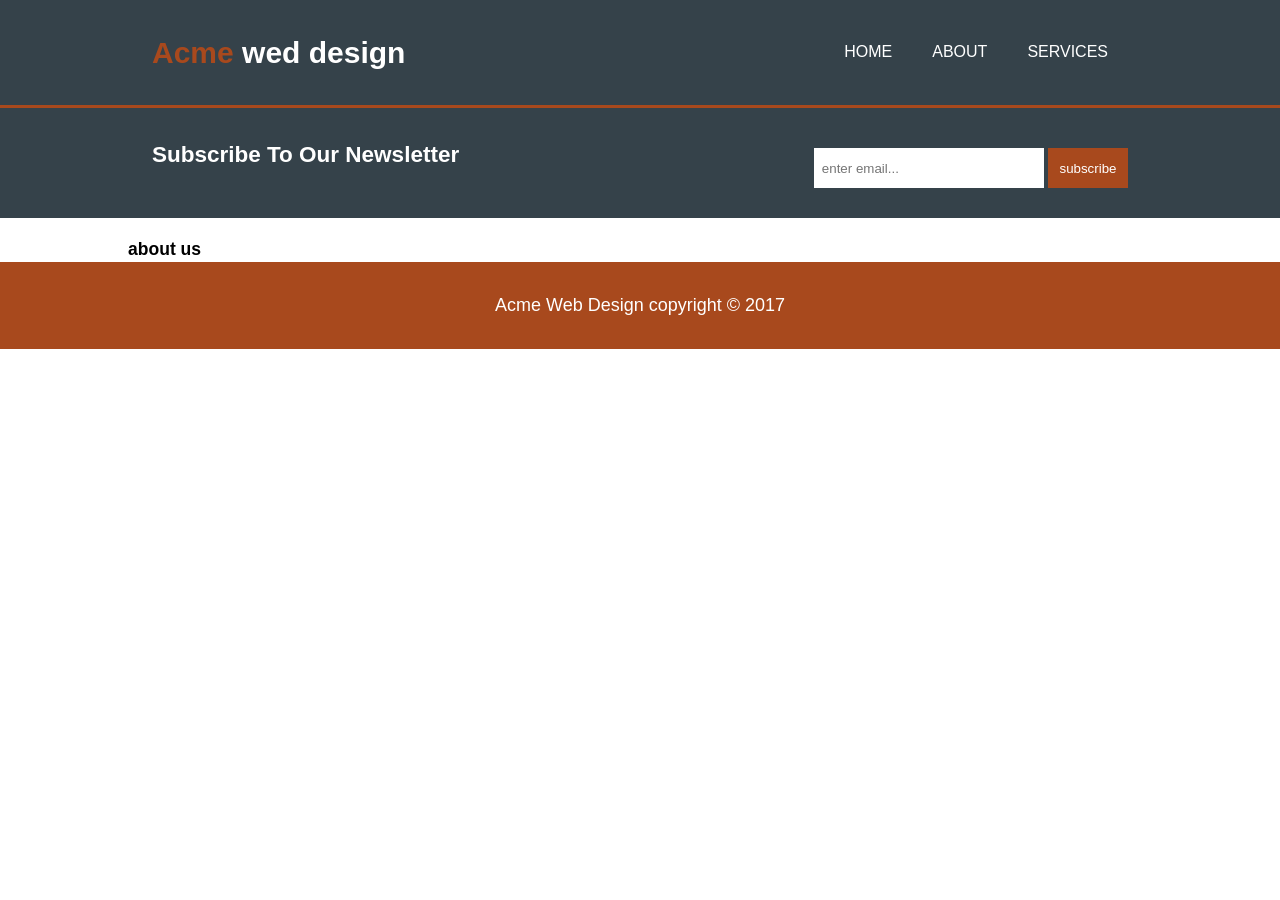
==== about.html @ eeb0c668 "initialise the about link" ====
<!doctype html>
<html lang="en">
   <head>
      <meta charset="UTF-8" />
      <meta name="viewport" content="width=device-width, initial-scale=1.0" />
      <title>ACME Web design | About</title>
      <link rel="stylesheet" href="/css/style.css" />
   </head>
   <body>
      <header>
         <div class="container">
            <div id="branding">
               <h1><span>Acme</span> wed design</h1>
            </div>
            <nav>
               <ul>
                  <li><a href="index.html">home</a></li>
                  <li class="all-about"><a href="about.html">about</a></li>
                  <li><a href="services.html">services</a></li>
               </ul>
            </nav>
         </div>
      </header>
      <main>
         <section id="article">
            <div class="container">
               <h1>Subscribe to our newsletter</h1>
               <form>
                  <input type="email" placeholder="enter email..." />
                  <button type="submit" class="btn-1">subscribe</button>
               </form>
            </div>
         </section>
         <section id="another">
            <div class="container">
                <article id="maim-col">
                    <h1 class="page-title">about us</h1>
                </article>
                
            </div>
         </section>
      </main>
      <footer id="footer">
         <p>Acme Web Design copyright &copy; 2017</p>
      </footer>
   </body>
</html>
---- css/style.css ----
*{
    margin: 0;
    padding:0;
    box-sizing: border-box;
}
body{
    font-family: Arial, Helvetica, sans-serif;
    font-size: 15px;
    line-height: 1.5;
    background-color: #fff;
}

.container{
    width: 80%;
    margin: auto;
    overflow: hidden;
}

ul{
    padding: 0;
    margin: 0;
    list-style: none;
}

a:hover{
    color: #a8491d;
}

.btn-1{
    height: 40px;
    background: #a8491d;
    width: 80px;
    border: none;
    color: #fff;
    padding-left:  0 20px;
}
/* haeder */
header{
    background: #35424a;
    color: #fff;
    padding: 30px;
    min-height: 70px;
    border-bottom: #a8491d 3px solid;
    /* border: red 3px solid; */
}

img{
    width: 90px;
}

header a {
    color: white;
    text-decoration: none;
    text-transform: uppercase;
    font-size: 16px;
    padding: 0 20px;
}



header li{
    float: left;
   
}

header #branding{
    float: left;
    
}

header #branding h1{
    margin: 0;
}

header nav{
    float: right;
    margin-top: 10px;
}

header span{
    color: #a8491d;
    font-weight: bolder;
}

header .highlight a{
    color: #a8491d;
}

/* showcase */

#showcase{
    min-height: 400px;
    /* border: rebeccapurple 3px solid; */
    background-image: url('/images/binary.avif');
    background-repeat: no-repeat;
    background-size: cover;
    background-position: center;
    text-align: center;
    color: #fff;

    
}

#showcase h1{
    margin-top: 100px;
    font-size: 55px;
    margin-bottom: 10px;
    text-transform: capitalize;
}

#showcase p{
    text-align: center;
    width: 80%;
    font-size: 20px;
}

#article{
    padding: 30px;
    background:#35424a ;
    margin-bottom: 18px;
}

#article h1{
    color: #fff;
    text-transform:capitalize ;
    float: left;
}

/* article ID */

#article form{
    float: right;
    margin-top: 10px;
}

#article input[type="email"]{
    padding: 8px;
    width: 230px;
    height: 40px;
    border: none;
}

/* boxes ID */

#boxes{
    /* border: red 3px solid; */
    margin-top: 20px;
    
}

#boxes .container{
    display: flex;
    flex-direction: row;
}
#boxes .box{
    /* border: yellow 3px solid; */
    width: 30%;
    text-align: center;
    padding: 20px;
}


#footer{
    padding: 30px;
    background: #a8491d;
    text-align: center;
    color: #fff;

}

#footer p{
    font-size: 18px;
}
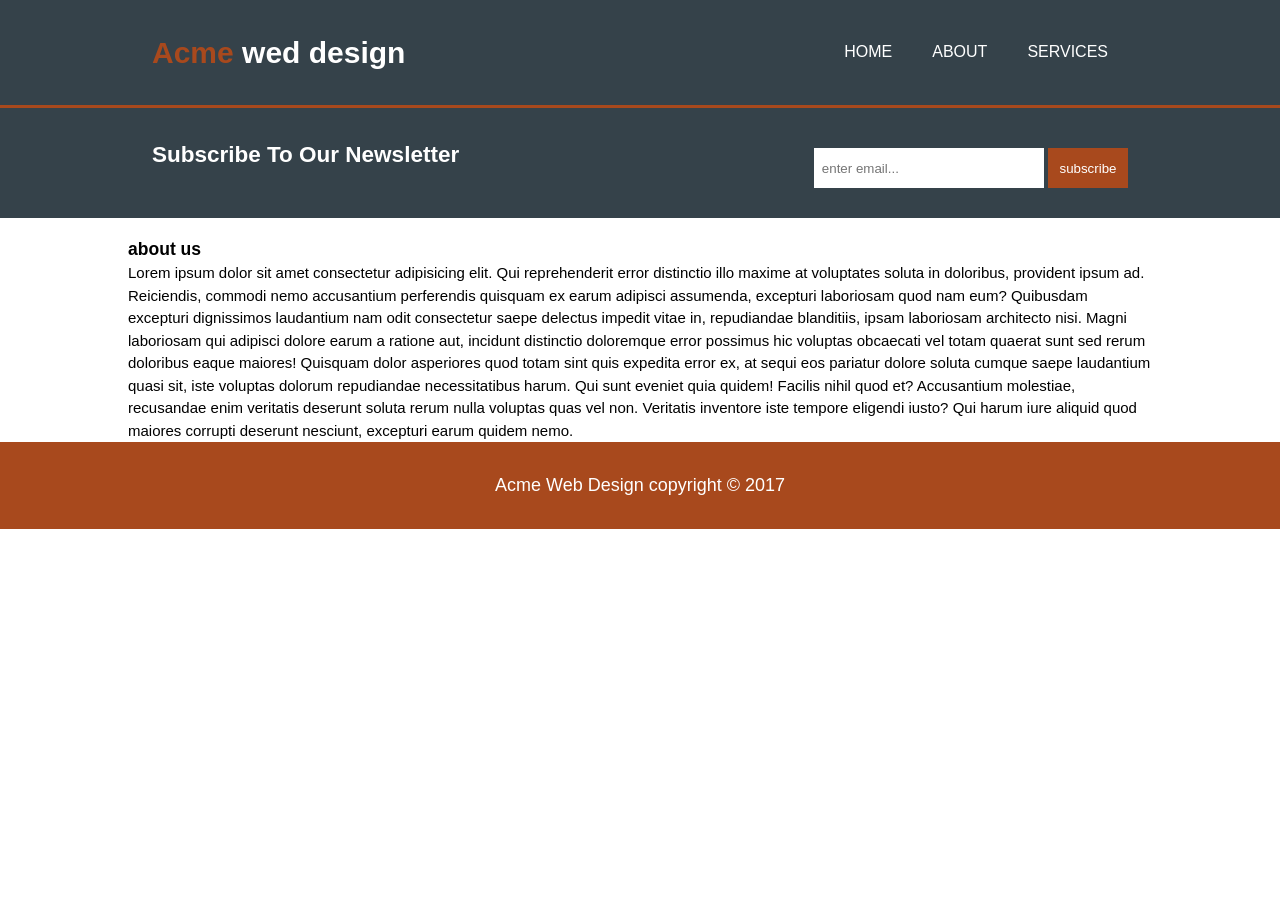
==== commit af1a19cf: "added main paragraph of about us" ====
--- a/about.html
+++ b/about.html
@@ -33,10 +33,33 @@
          </section>
          <section id="another">
             <div class="container">
-                <article id="maim-col">
-                    <h1 class="page-title">about us</h1>
-                </article>
-                
+               <article id="maim-col">
+                  <h1 class="page-title">about us</h1>
+                  <p>
+                     Lorem ipsum dolor sit amet consectetur adipisicing elit.
+                     Qui reprehenderit error distinctio illo maxime at
+                     voluptates soluta in doloribus, provident ipsum ad.
+                     Reiciendis, commodi nemo accusantium perferendis quisquam
+                     ex earum adipisci assumenda, excepturi laboriosam quod nam
+                     eum? Quibusdam excepturi dignissimos laudantium nam odit
+                     consectetur saepe delectus impedit vitae in, repudiandae
+                     blanditiis, ipsam laboriosam architecto nisi. Magni
+                     laboriosam qui adipisci dolore earum a ratione aut,
+                     incidunt distinctio doloremque error possimus hic voluptas
+                     obcaecati vel totam quaerat sunt sed rerum doloribus eaque
+                     maiores! Quisquam dolor asperiores quod totam sint quis
+                     expedita error ex, at sequi eos pariatur dolore soluta
+                     cumque saepe laudantium quasi sit, iste voluptas dolorum
+                     repudiandae necessitatibus harum. Qui sunt eveniet quia
+                     quidem! Facilis nihil quod et? Accusantium molestiae,
+                     recusandae enim veritatis deserunt soluta rerum nulla
+                     voluptas quas vel non. 
+                     Veritatis inventore iste tempore
+                     eligendi iusto? Qui harum iure aliquid quod maiores
+                     corrupti deserunt nesciunt, excepturi earum quidem nemo.
+                      
+                  </p>
+               </article>
             </div>
          </section>
       </main>
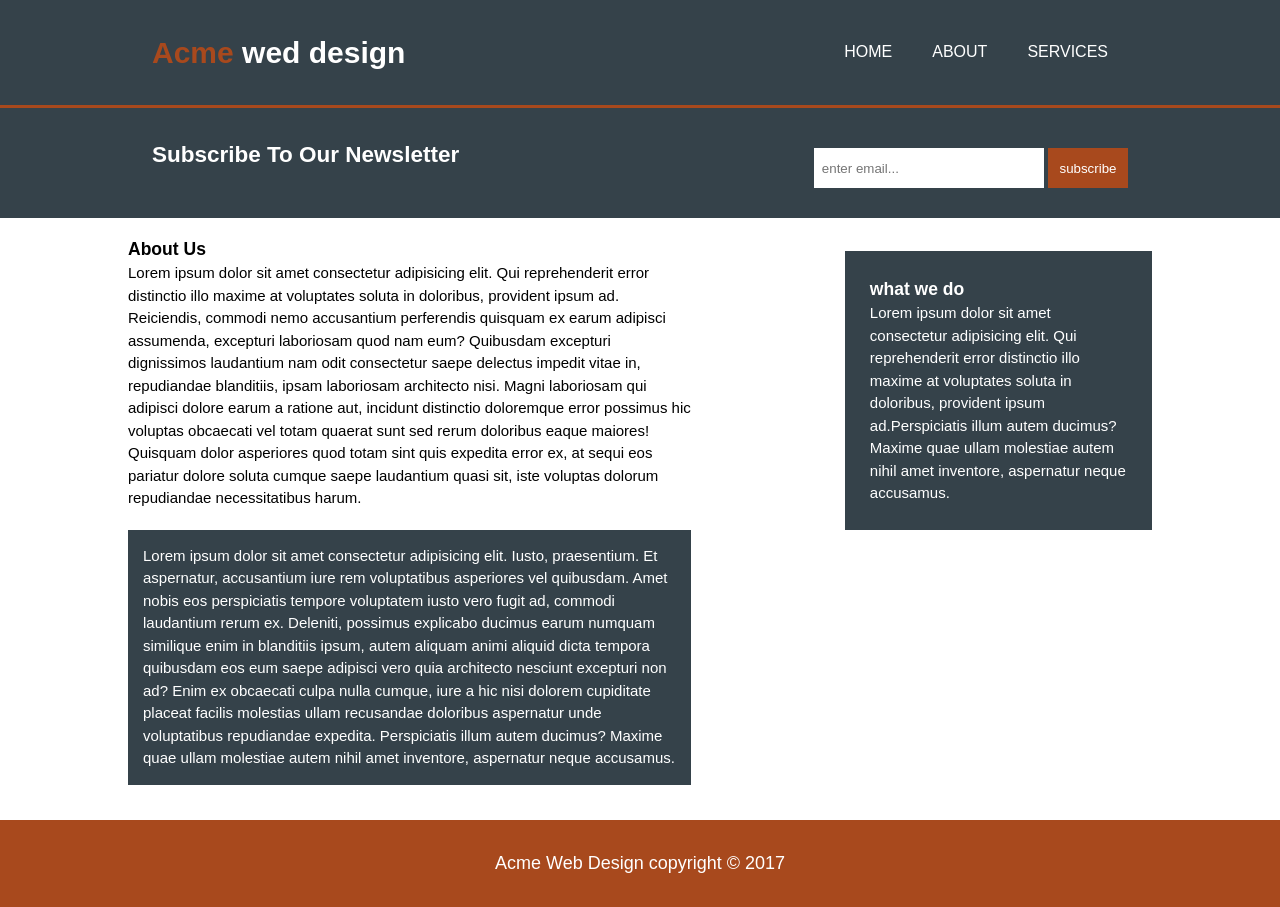
==== commit 5218b1c1: "changes to the about page" ====
--- a/about.html
+++ b/about.html
@@ -50,16 +50,35 @@
                      maiores! Quisquam dolor asperiores quod totam sint quis
                      expedita error ex, at sequi eos pariatur dolore soluta
                      cumque saepe laudantium quasi sit, iste voluptas dolorum
-                     repudiandae necessitatibus harum. Qui sunt eveniet quia
-                     quidem! Facilis nihil quod et? Accusantium molestiae,
-                     recusandae enim veritatis deserunt soluta rerum nulla
-                     voluptas quas vel non. 
-                     Veritatis inventore iste tempore
-                     eligendi iusto? Qui harum iure aliquid quod maiores
-                     corrupti deserunt nesciunt, excepturi earum quidem nemo.
-                      
+                     repudiandae necessitatibus harum.
+                  </p>
+                  <p class="dark">
+                     Lorem ipsum dolor sit amet consectetur adipisicing elit.
+                     Iusto, praesentium. Et aspernatur, accusantium iure rem
+                     voluptatibus asperiores vel quibusdam. Amet nobis eos
+                     perspiciatis tempore voluptatem iusto vero fugit ad,
+                     commodi laudantium rerum ex. Deleniti, possimus explicabo
+                     ducimus earum numquam similique enim in blanditiis ipsum,
+                     autem aliquam animi aliquid dicta tempora quibusdam eos eum
+                     saepe adipisci vero quia architecto nesciunt excepturi non
+                     ad? Enim ex obcaecati culpa nulla cumque, iure a hic nisi
+                     dolorem cupiditate placeat facilis molestias ullam
+                     recusandae doloribus aspernatur unde voluptatibus
+                     repudiandae expedita. Perspiciatis illum autem ducimus?
+                     Maxime quae ullam molestiae autem nihil amet inventore,
+                     aspernatur neque accusamus.
                   </p>
                </article>
+               <aside id="sidebar">
+                  <h3>what we do</h3>
+                  <p>
+                     Lorem ipsum dolor sit amet consectetur adipisicing elit.
+                     Qui reprehenderit error distinctio illo maxime at
+                     voluptates soluta in doloribus, provident ipsum ad.Perspiciatis illum autem ducimus?
+                     Maxime quae ullam molestiae autem nihil amet inventore,
+                     aspernatur neque accusamus.
+                  </p>
+               </aside>
             </div>
          </section>
       </main>
--- a/css/style.css
+++ b/css/style.css
@@ -8,6 +8,8 @@
     font-size: 15px;
     line-height: 1.5;
     background-color: #fff;
+    width: 100%;
+    height: 100%;
 }
 
 .container{
@@ -170,4 +172,31 @@
 
 #footer p{
     font-size: 18px;
-}+}
+
+#sidebar{
+    width: 30%;
+    margin-top: 15px;
+    float: right;
+    color: white;
+    padding: 25px;
+    background: #35424a;
+}
+
+#maim-col{
+    float: left;
+    width: 55%;
+    margin-bottom: 35px;
+}
+
+#maim-col .dark{
+    background: #35424a;
+    color: #fff;
+    padding: 15px;
+    margin-top: 20px;
+}
+
+#maim-col .page-title{
+    text-transform: capitalize;
+}
+
